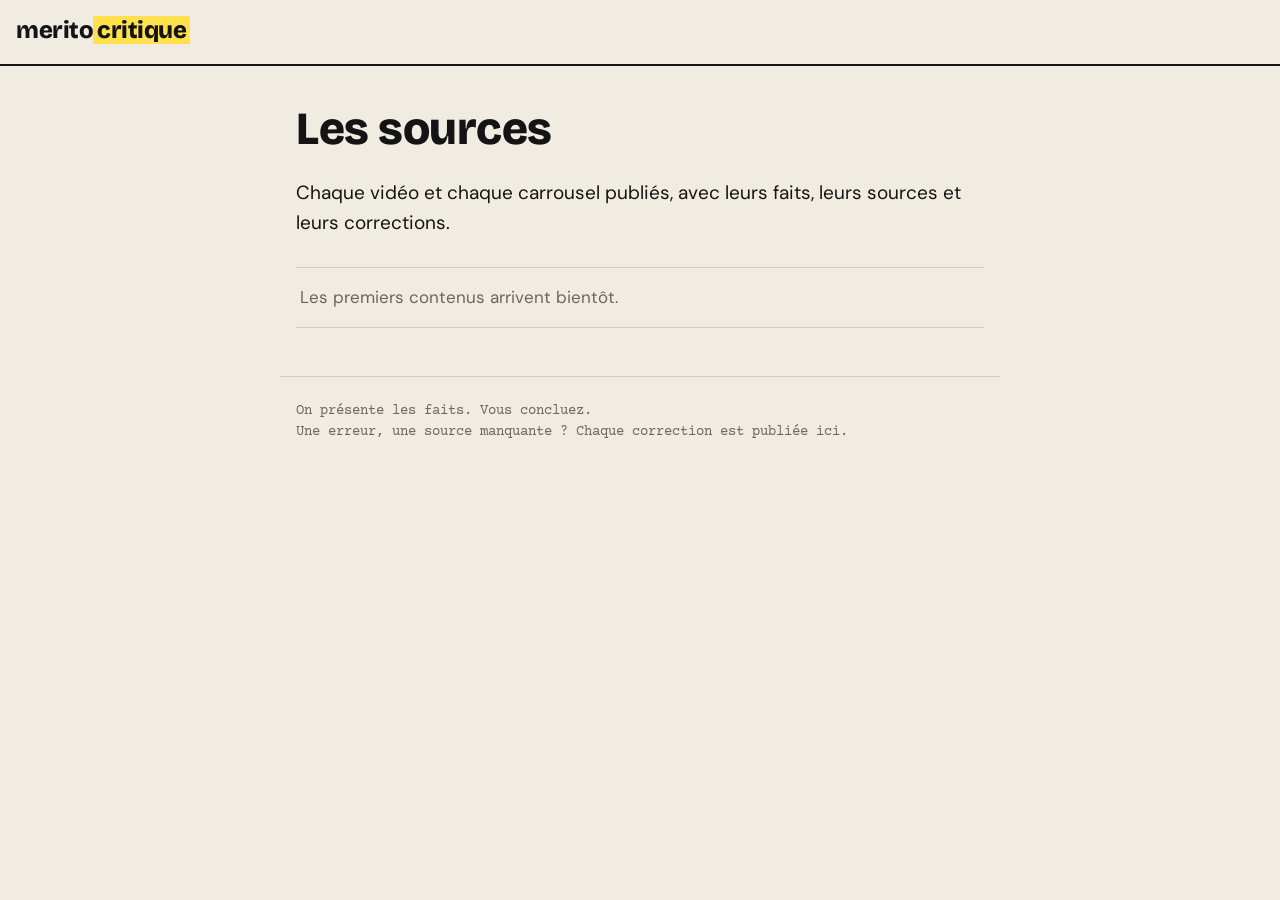
==== index.html @ 80080dae "Page de sources : mise en ligne initiale" ====
<!doctype html>
<html lang="fr">
<head>
<meta charset="utf-8">
<meta name="viewport" content="width=device-width, initial-scale=1">
<title>Sources · meritocritique</title>
<meta name="description" content="Les faits, les sources et les corrections de chaque contenu publié par @meritocritique.">
<link rel="icon" href="avatar.png">
<link rel="preconnect" href="https://fonts.googleapis.com">
<link rel="preconnect" href="https://fonts.gstatic.com" crossorigin>
<link href="https://fonts.googleapis.com/css2?family=Bricolage+Grotesque:opsz,wght@12..96,800&family=Courier+Prime&family=DM+Sans:wght@400;700&display=swap" rel="stylesheet">
<link rel="stylesheet" href="style.css">
</head>
<body>
<header class="bandeau"><a href="" class="marque">merito<span>critique</span></a></header>
<main>
<h1>Les sources</h1>
<p class="chapo">Chaque vidéo et chaque carrousel publiés, avec leurs faits, leurs sources et leurs corrections.</p>
<ul class="contenus">
<li class="vide">Les premiers contenus arrivent bientôt.</li>
</ul>
</main>
<footer>On présente les faits. Vous concluez.<br>Une erreur, une source manquante ? Chaque correction est publiée ici.</footer>
</body>
</html>
---- style.css ----
/* Charte visuelle @meritocritique : .claude/rules/charte-visuelle.md fait foi. */
:root {
  --papier: #F1ECE2;
  --document: #FBF9F4;
  --encre: #141414;
  --surligneur: #FFE14D;
  --note: #6B665C;
  --titre: 'Bricolage Grotesque', system-ui, sans-serif;
  --texte: 'DM Sans', system-ui, sans-serif;
  --piece: 'Courier Prime', ui-monospace, monospace;
}
* { box-sizing: border-box; }
html { -webkit-text-size-adjust: 100%; }
body {
  margin: 0;
  background: var(--papier);
  color: var(--encre);
  font: 400 17px/1.6 var(--texte);
}
.bandeau { padding: 18px 16px; border-bottom: 2px solid var(--encre); }
.marque {
  font: 800 24px/1 var(--titre);
  color: var(--encre);
  text-decoration: none;
  letter-spacing: -0.5px;
}
.marque span { background: var(--surligneur); padding: 0 4px; }
main { max-width: 720px; margin: 0 auto; padding: 32px 16px 48px; }
h1 { font: 800 clamp(30px, 7vw, 46px)/1.08 var(--titre); margin: 6px 0 24px; letter-spacing: -0.5px; }
h2 {
  font: 800 22px/1.2 var(--titre);
  margin: 36px 0 12px;
  display: inline-block;
  background: linear-gradient(transparent 55%, var(--surligneur) 55%);
  padding: 0 2px;
}
.chapo { font-size: 19px; margin: 0 0 28px; }
.meta { font: 400 14px/1.4 var(--piece); color: var(--note); margin: 0; }
a { color: var(--encre); text-decoration-thickness: 1px; text-underline-offset: 3px; }
a:hover { background: var(--surligneur); }
ul, ol { padding-left: 22px; }
li { margin: 0 0 12px; }
li ul, li ol { margin-top: 10px; }
.rubrique.sources ol {
  background: var(--document);
  padding: 20px 20px 20px 44px;
  box-shadow: 0 1px 1px rgba(40,30,10,.10), 0 4px 10px rgba(40,30,10,.08);
}
.rubrique.sources li { font: 400 15px/1.5 var(--piece); overflow-wrap: anywhere; }
code { font-family: var(--piece); font-size: .92em; }
.contenus { list-style: none; padding: 0; margin: 0; }
.contenus li { margin: 0; border-top: 1px solid rgba(20,20,20,.15); }
.contenus li:last-child { border-bottom: 1px solid rgba(20,20,20,.15); }
.contenus a { display: block; padding: 16px 4px; text-decoration: none; }
.contenus .titre { display: block; font: 800 21px/1.25 var(--titre); margin-top: 4px; }
.contenus .vide { padding: 16px 4px; color: var(--note); }
.apercu {
  font: 700 14px/1.4 var(--piece);
  background: var(--encre);
  color: var(--papier);
  display: inline-block;
  padding: 4px 10px;
  margin: 0 0 16px;
}
.retour { margin-top: 40px; }
footer {
  max-width: 720px;
  margin: 0 auto;
  padding: 24px 16px 40px;
  border-top: 1px solid rgba(20,20,20,.15);
  font: 400 14px/1.5 var(--piece);
  color: var(--note);
}
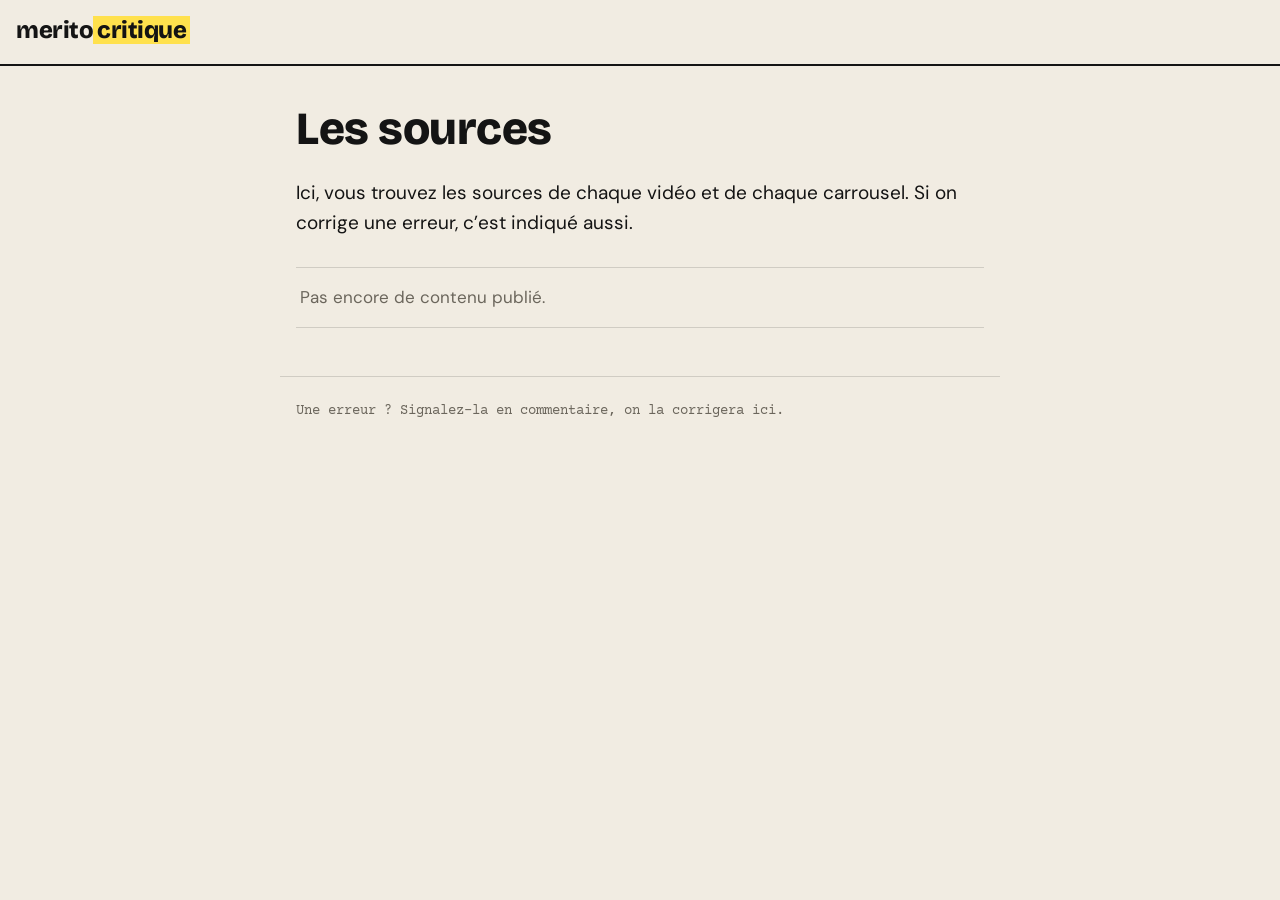
==== commit 2a2c19d5: "Textes réécrits plus simplement" ====
--- a/index.html
+++ b/index.html
@@ -4,7 +4,7 @@
 <meta charset="utf-8">
 <meta name="viewport" content="width=device-width, initial-scale=1">
 <title>Sources · meritocritique</title>
-<meta name="description" content="Les faits, les sources et les corrections de chaque contenu publié par @meritocritique.">
+<meta name="description" content="Les sources des vidéos et carrousels de @meritocritique.">
 <link rel="icon" href="avatar.png">
 <link rel="preconnect" href="https://fonts.googleapis.com">
 <link rel="preconnect" href="https://fonts.gstatic.com" crossorigin>
@@ -15,11 +15,11 @@
 <header class="bandeau"><a href="" class="marque">merito<span>critique</span></a></header>
 <main>
 <h1>Les sources</h1>
-<p class="chapo">Chaque vidéo et chaque carrousel publiés, avec leurs faits, leurs sources et leurs corrections.</p>
+<p class="chapo">Ici, vous trouvez les sources de chaque vidéo et de chaque carrousel. Si on corrige une erreur, c’est indiqué aussi.</p>
 <ul class="contenus">
-<li class="vide">Les premiers contenus arrivent bientôt.</li>
+<li class="vide">Pas encore de contenu publié.</li>
 </ul>
 </main>
-<footer>On présente les faits. Vous concluez.<br>Une erreur, une source manquante ? Chaque correction est publiée ici.</footer>
+<footer>Une erreur ? Signalez-la en commentaire, on la corrigera ici.</footer>
 </body>
 </html>
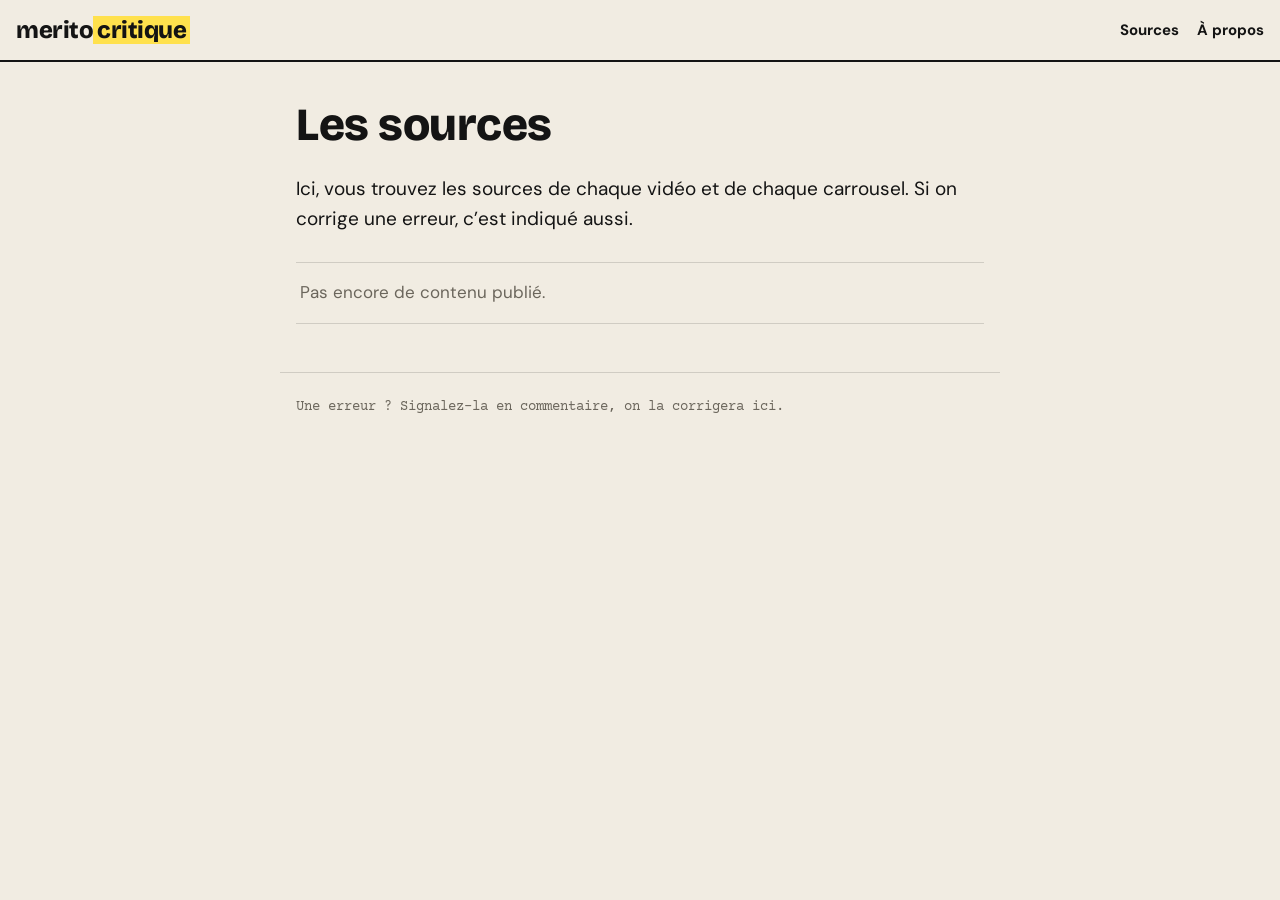
==== commit b5967012: "Page À propos" ====
--- a/index.html
+++ b/index.html
@@ -12,7 +12,7 @@
 <link rel="stylesheet" href="style.css">
 </head>
 <body>
-<header class="bandeau"><a href="" class="marque">merito<span>critique</span></a></header>
+<header class="bandeau"><a href="" class="marque">merito<span>critique</span></a><nav><a href="">Sources</a><a href="a-propos/">À propos</a></nav></header>
 <main>
 <h1>Les sources</h1>
 <p class="chapo">Ici, vous trouvez les sources de chaque vidéo et de chaque carrousel. Si on corrige une erreur, c’est indiqué aussi.</p>
--- a/style.css
+++ b/style.css
@@ -17,7 +17,18 @@
   color: var(--encre);
   font: 400 17px/1.6 var(--texte);
 }
-.bandeau { padding: 18px 16px; border-bottom: 2px solid var(--encre); }
+.bandeau {
+  padding: 18px 16px;
+  border-bottom: 2px solid var(--encre);
+  display: flex;
+  align-items: center;
+  justify-content: space-between;
+  gap: 16px;
+  flex-wrap: wrap;
+}
+.bandeau nav { display: flex; gap: 18px; font: 700 15px/1 var(--texte); }
+.bandeau nav a { text-decoration: none; }
+main > p { margin: 0 0 14px; }
 .marque {
   font: 800 24px/1 var(--titre);
   color: var(--encre);
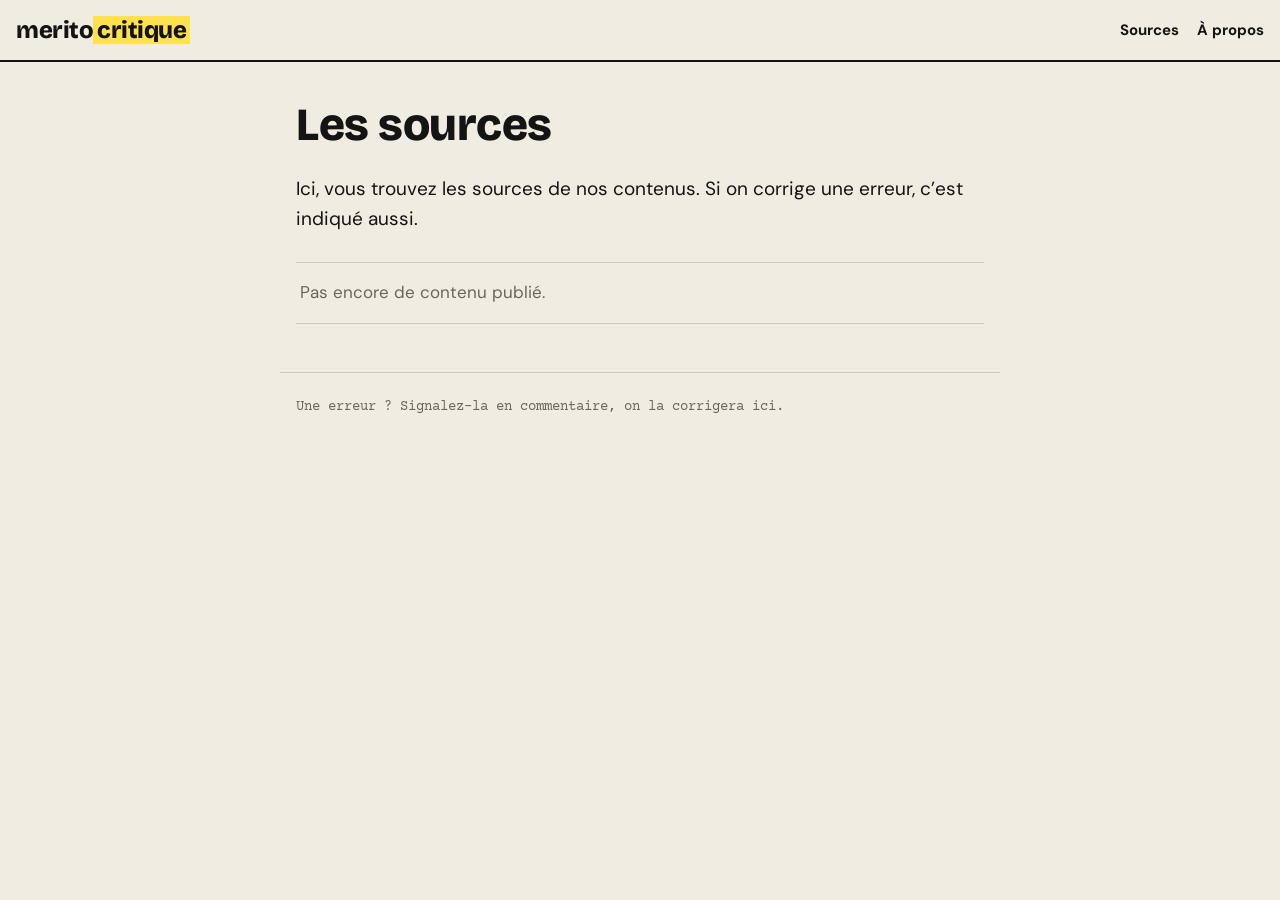
==== commit 86648f56: "Accueil : phrase d'introduction raccourcie" ====
--- a/index.html
+++ b/index.html
@@ -15,7 +15,7 @@
 <header class="bandeau"><a href="" class="marque">merito<span>critique</span></a><nav><a href="">Sources</a><a href="a-propos/">À propos</a></nav></header>
 <main>
 <h1>Les sources</h1>
-<p class="chapo">Ici, vous trouvez les sources de chaque vidéo et de chaque carrousel. Si on corrige une erreur, c’est indiqué aussi.</p>
+<p class="chapo">Ici, vous trouvez les sources de nos contenus. Si on corrige une erreur, c’est indiqué aussi.</p>
 <ul class="contenus">
 <li class="vide">Pas encore de contenu publié.</li>
 </ul>
